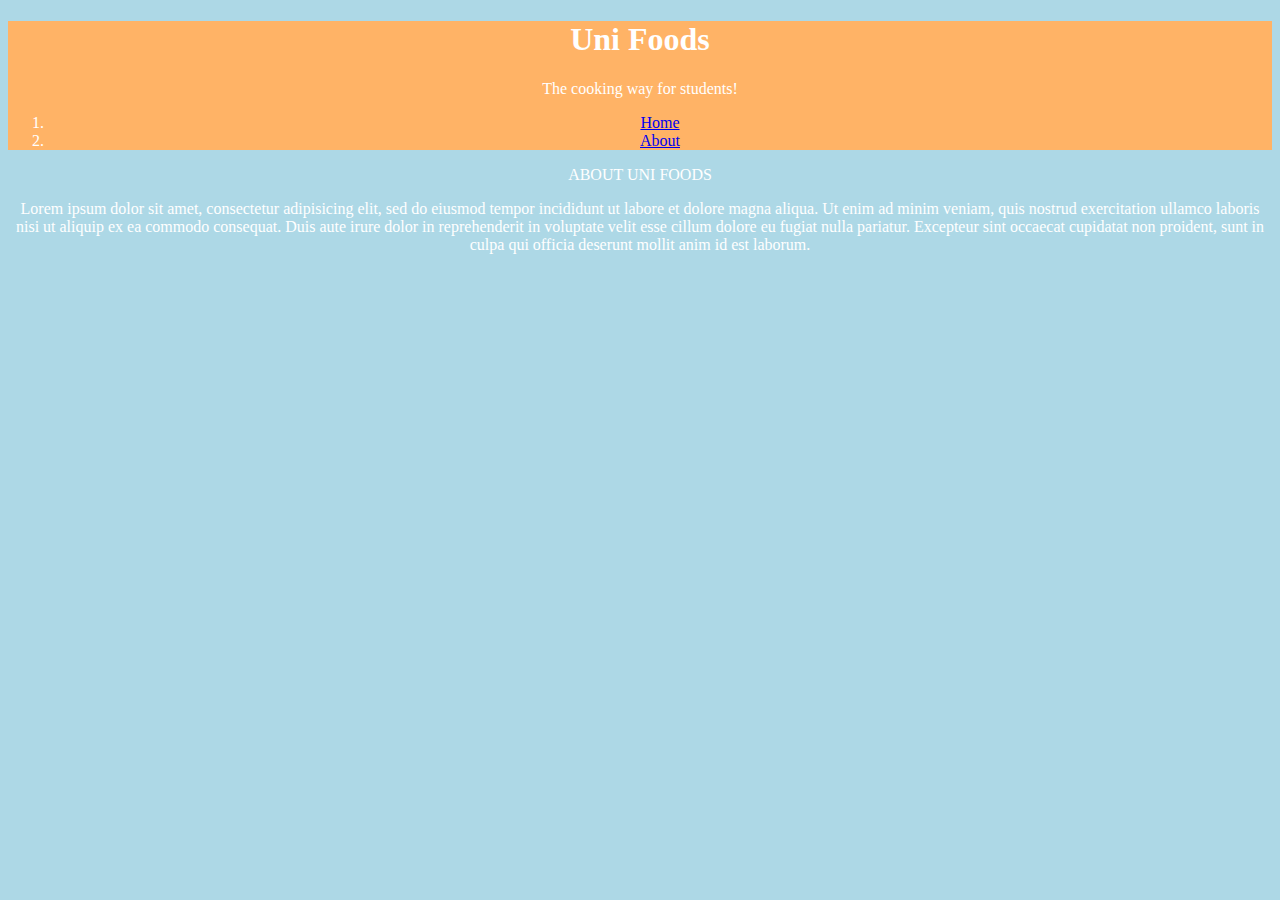
==== page.html @ a7ef0a89 "header and about page" ====
<!DOCTYPE html>
<!-- <p>THIS IS THE ABOUT PAGE</p> -->
<html lang="en" dir="ltr">
  <head>
    <link rel="stylesheet" href="https://stackpath.bootstrapcdn.com/bootstrap/4.1.3/css/bootstrap.min.css" integrity="sha384-MCw98/SFnGE8fJT3GXwEOngsV7Zt27NXFoaoApmYm81iuXoPkFOJwJ8ERdknLPMO" crossorigin="anonymous">

    <script src="https://code.jquery.com/jquery-3.3.1.slim.min.js" integrity="sha384-q8i/X+965DzO0rT7abK41JStQIAqVgRVzpbzo5smXKp4YfRvH+8abtTE1Pi6jizo" crossorigin="anonymous"></script>
    <script src="https://cdnjs.cloudflare.com/ajax/libs/popper.js/1.14.3/umd/popper.min.js" integrity="sha384-ZMP7rVo3mIykV+2+9J3UJ46jBk0WLaUAdn689aCwoqbBJiSnjAK/l8WvCWPIPm49" crossorigin="anonymous"></script>
    <script src="https://stackpath.bootstrapcdn.com/bootstrap/4.1.3/js/bootstrap.min.js" integrity="sha384-ChfqqxuZUCnJSK3+MXmPNIyE6ZbWh2IMqE241rYiqJxyMiZ6OW/JmZQ5stwEULTy" crossorigin="anonymous"></script>
    <meta charset="utf-8">

    <meta name="viewport" content="width=device-width, initial-scale=1, shrink-to-fit=no">

    <link rel="stylesheet" type="text/css" href="css/styles.css">
    <title>Uni Foods</title>
  </head>
  <body>
    <div class="container" id="header">
      <h1>Uni Foods</h1>
      <p>The cooking way for students!</p>
      <nav aria-label="breadcrumb">
        <ol class="breadcrumb">
          <li class="breadcrumb-item"><a href="index.html">Home</a></li>
          <li class="breadcrumb-item"><a href="page.html">About</a></li>
        </ol>
      </nav>
    </div>
    <p>ABOUT UNI FOODS</p>
    <p>Lorem ipsum dolor sit amet, consectetur adipisicing elit, sed do eiusmod tempor incididunt ut labore et dolore magna aliqua. Ut enim ad minim veniam, quis nostrud exercitation ullamco laboris nisi ut aliquip ex ea commodo consequat. Duis aute irure dolor in reprehenderit in voluptate velit esse cillum dolore eu fugiat nulla pariatur. Excepteur sint occaecat cupidatat non proident, sunt in culpa qui officia deserunt mollit anim id est laborum.
---- css/styles.css ----
body {
    text-align: center;
    background: lightblue;
    color: white;
    font-family; helvetica;
  }
*#header{
  background-color: #ffb366
}
*#recipies{
  display: inline-flex;
  height: 800px
  flex-direction: row;
  flex-wrap: wrap;
  justify-content: space-evenly;
  align-content: space-around;
  align-items: stretch;
}
*#food{
  margin: auto;
  background-color: #ffb366;
}
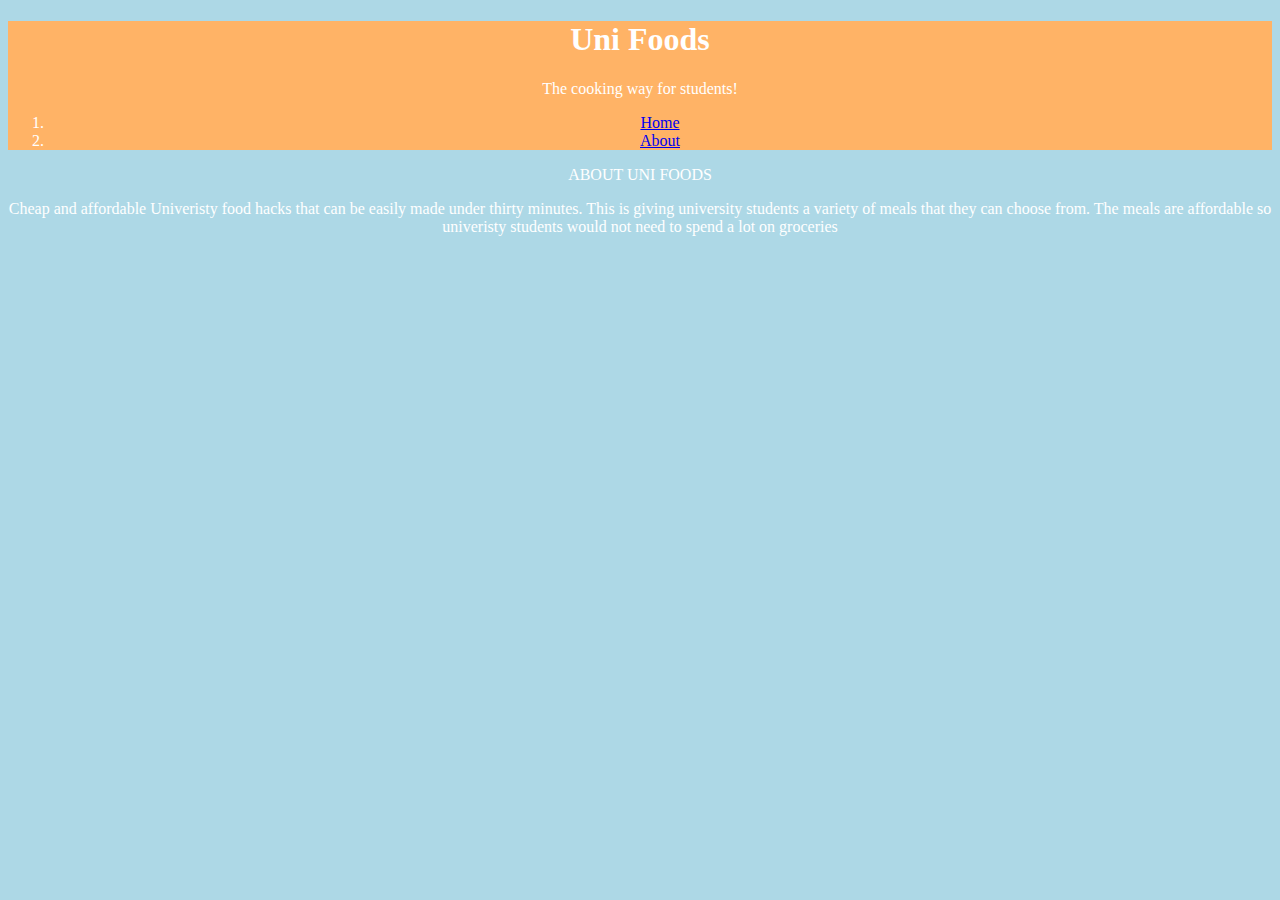
==== commit 1c729248: "changes" ====
--- a/page.html
+++ b/page.html
@@ -26,4 +26,4 @@
       </nav>
     </div>
     <p>ABOUT UNI FOODS</p>
-    <p>Lorem ipsum dolor sit amet, consectetur adipisicing elit, sed do eiusmod tempor incididunt ut labore et dolore magna aliqua. Ut enim ad minim veniam, quis nostrud exercitation ullamco laboris nisi ut aliquip ex ea commodo consequat. Duis aute irure dolor in reprehenderit in voluptate velit esse cillum dolore eu fugiat nulla pariatur. Excepteur sint occaecat cupidatat non proident, sunt in culpa qui officia deserunt mollit anim id est laborum.
+    <p> Cheap and affordable Univeristy food hacks that can be easily made under thirty minutes. This is giving university students a variety of meals that they can choose from. The meals are affordable so univeristy students would not need to spend a lot on groceries</p>
--- a/css/styles.css
+++ b/css/styles.css
@@ -20,3 +20,7 @@
   margin: auto;
   background-color: #ffb366;
 }
+*#card-body{
+  color: black;
+  background-color: #ffb366;
+}
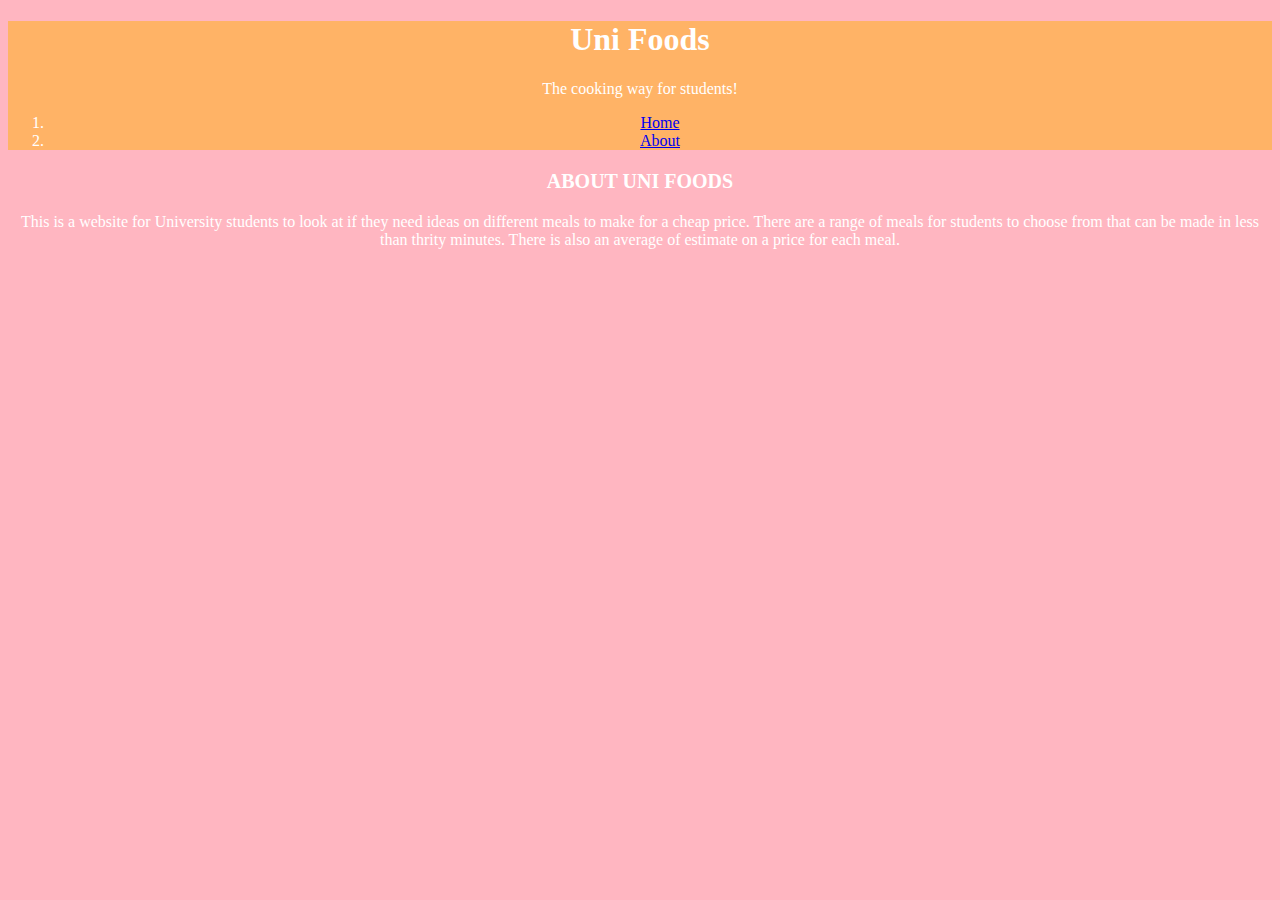
==== commit 7d725543: "about page" ====
--- a/page.html
+++ b/page.html
@@ -25,5 +25,12 @@
         </ol>
       </nav>
     </div>
-    <p>ABOUT UNI FOODS</p>
-    <p> Cheap and affordable Univeristy food hacks that can be easily made under thirty minutes. This is giving university students a variety of meals that they can choose from. The meals are affordable so univeristy students would not need to spend a lot on groceries</p>
+    <h3>ABOUT UNI FOODS</h3>
+    <p> This is a website for University students to look at if they need ideas on different meals to make for a cheap price. There are a range of meals for students to choose from that can be made in less than thrity minutes. There is also an average of estimate on a price for each meal. </p>
+<style>
+body {
+  background-color:#FFB6C1;
+}
+h3{
+  font-size:20px;
+}
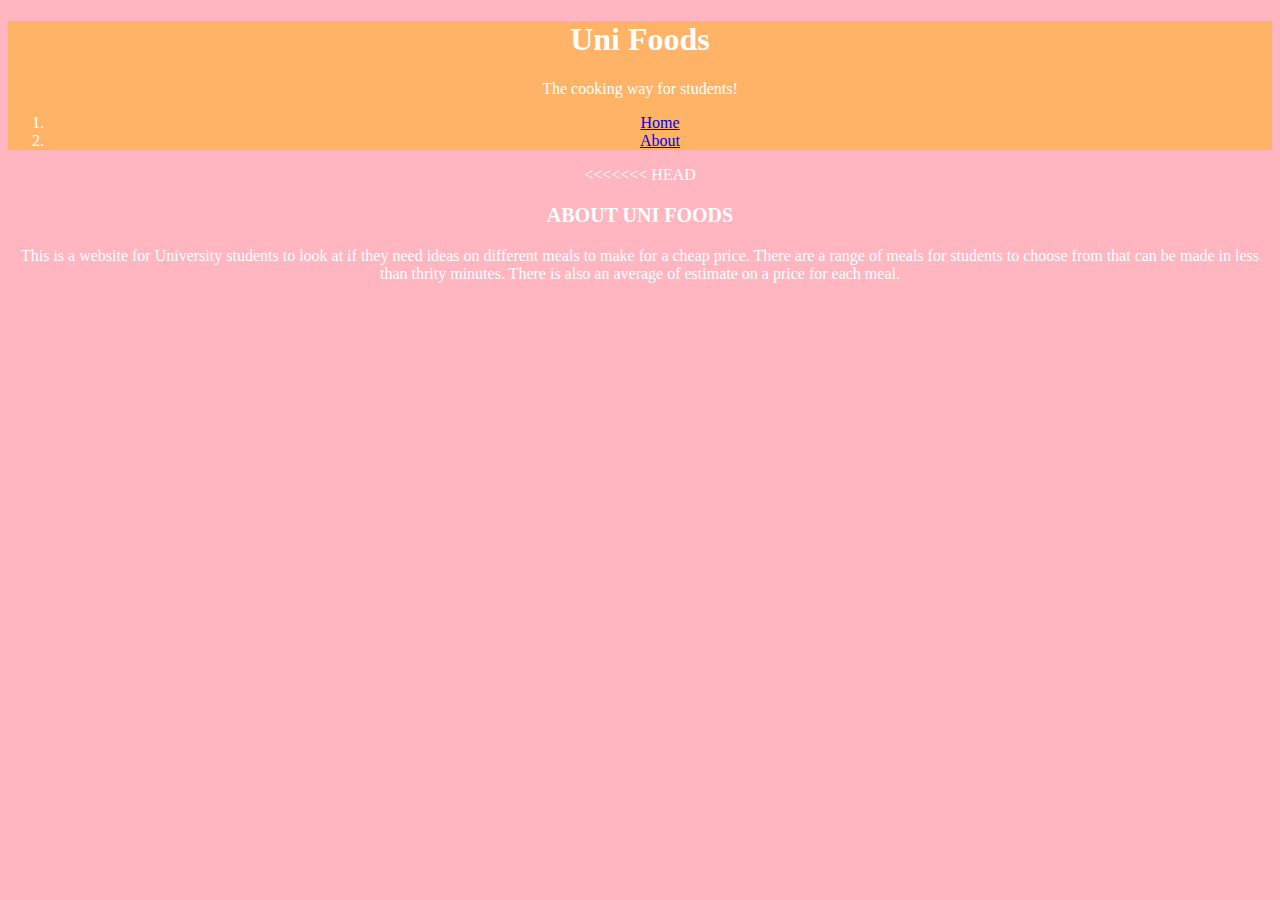
==== commit 8bf797ac: "changes" ====
--- a/page.html
+++ b/page.html
@@ -25,6 +25,7 @@
         </ol>
       </nav>
     </div>
+<<<<<<< HEAD
     <h3>ABOUT UNI FOODS</h3>
     <p> This is a website for University students to look at if they need ideas on different meals to make for a cheap price. There are a range of meals for students to choose from that can be made in less than thrity minutes. There is also an average of estimate on a price for each meal. </p>
 <style>
@@ -34,3 +35,7 @@
 h3{
   font-size:20px;
 }
+=======
+    <p>ABOUT UNI FOODS</p>
+    <p>Lorem ipsum dolor sit amet, consectetur adipisicing elit, sed do eiusmod tempor incididunt ut labore et dolore magna aliqua. Ut enim ad minim veniam, quis nostrud exercitation ullamco laboris nisi ut aliquip ex ea commodo consequat. Duis aute irure dolor in reprehenderit in voluptate velit esse cillum dolore eu fugiat nulla pariatur. Excepteur sint occaecat cupidatat non proident, sunt in culpa qui officia deserunt mollit anim id est laborum.
+>>>>>>> master
--- a/css/styles.css
+++ b/css/styles.css
@@ -20,7 +20,3 @@
   margin: auto;
   background-color: #ffb366;
 }
-*#card-body{
-  color: black;
-  background-color: #ffb366;
-}
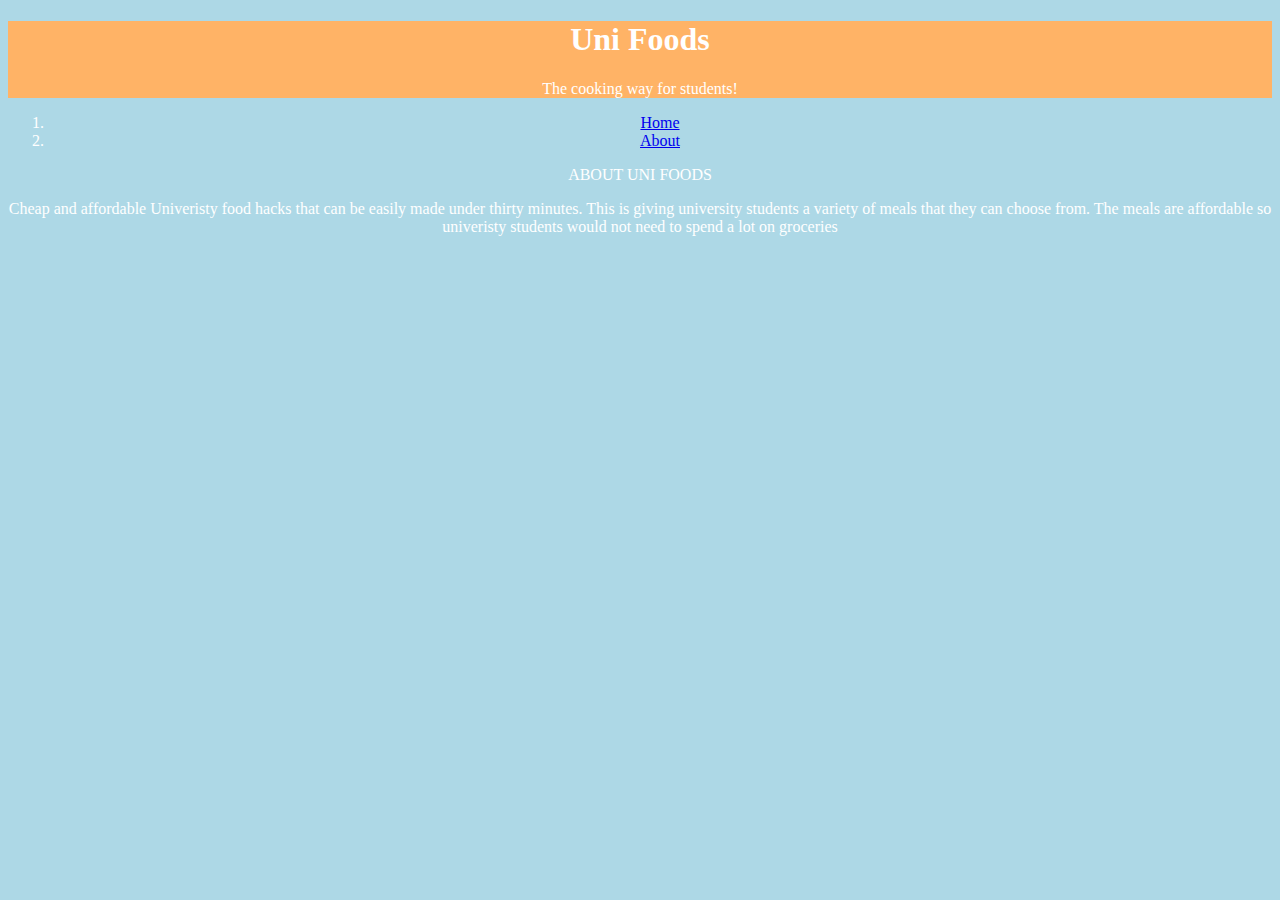
==== commit 75821d6a: "buttons" ====
--- a/page.html
+++ b/page.html
@@ -15,9 +15,12 @@
     <title>Uni Foods</title>
   </head>
   <body>
-    <div class="container" id="header">
-      <h1>Uni Foods</h1>
-      <p>The cooking way for students!</p>
+    <div class="jumbotron jumbotron-fluid" id="header">
+      <div class="container">
+        <h1 class="display-4">Uni Foods</h1>
+        <p class="lead">The cooking way for students!</p>
+      </div>
+    </div>
       <nav aria-label="breadcrumb">
         <ol class="breadcrumb">
           <li class="breadcrumb-item"><a href="index.html">Home</a></li>
@@ -25,17 +28,5 @@
         </ol>
       </nav>
     </div>
-<<<<<<< HEAD
-    <h3>ABOUT UNI FOODS</h3>
-    <p> This is a website for University students to look at if they need ideas on different meals to make for a cheap price. There are a range of meals for students to choose from that can be made in less than thrity minutes. There is also an average of estimate on a price for each meal. </p>
-<style>
-body {
-  background-color:#FFB6C1;
-}
-h3{
-  font-size:20px;
-}
-=======
     <p>ABOUT UNI FOODS</p>
-    <p>Lorem ipsum dolor sit amet, consectetur adipisicing elit, sed do eiusmod tempor incididunt ut labore et dolore magna aliqua. Ut enim ad minim veniam, quis nostrud exercitation ullamco laboris nisi ut aliquip ex ea commodo consequat. Duis aute irure dolor in reprehenderit in voluptate velit esse cillum dolore eu fugiat nulla pariatur. Excepteur sint occaecat cupidatat non proident, sunt in culpa qui officia deserunt mollit anim id est laborum.
->>>>>>> master
+    <p> Cheap and affordable Univeristy food hacks that can be easily made under thirty minutes. This is giving university students a variety of meals that they can choose from. The meals are affordable so univeristy students would not need to spend a lot on groceries</p>
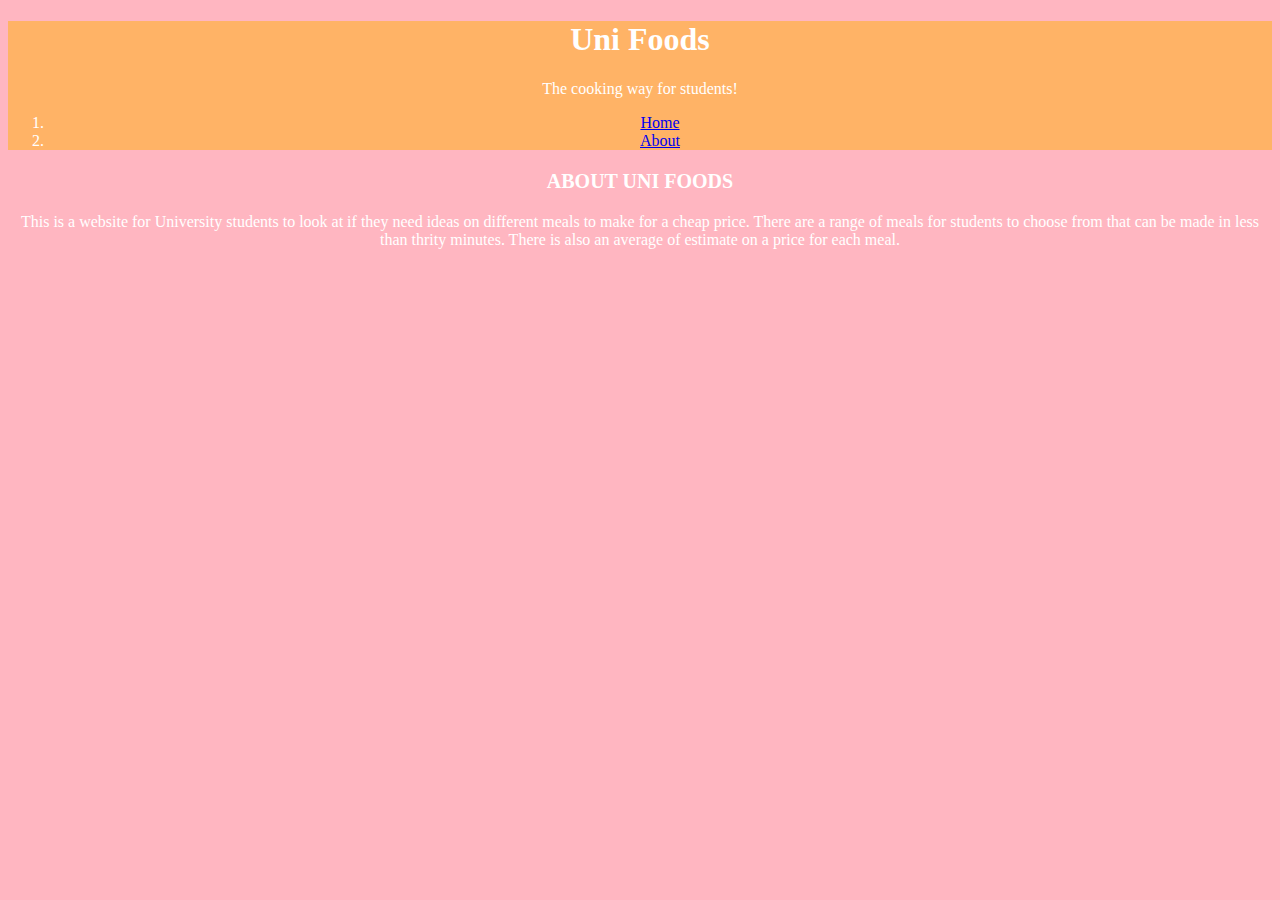
==== commit 2ee00352: "about food" ====
--- a/page.html
+++ b/page.html
@@ -15,12 +15,9 @@
     <title>Uni Foods</title>
   </head>
   <body>
-    <div class="jumbotron jumbotron-fluid" id="header">
-      <div class="container">
-        <h1 class="display-4">Uni Foods</h1>
-        <p class="lead">The cooking way for students!</p>
-      </div>
-    </div>
+    <div class="container" id="header">
+      <h1>Uni Foods</h1>
+      <p>The cooking way for students!</p>
       <nav aria-label="breadcrumb">
         <ol class="breadcrumb">
           <li class="breadcrumb-item"><a href="index.html">Home</a></li>
@@ -28,5 +25,16 @@
         </ol>
       </nav>
     </div>
-    <p>ABOUT UNI FOODS</p>
-    <p> Cheap and affordable Univeristy food hacks that can be easily made under thirty minutes. This is giving university students a variety of meals that they can choose from. The meals are affordable so univeristy students would not need to spend a lot on groceries</p>
+    <h3>ABOUT UNI FOODS</h3>
+    <p> This is a website for University students to look at if they need ideas on different meals to make for a cheap price. There are a range of meals for students to choose from that can be made in less than thrity minutes. There is also an average of estimate on a price for each meal. </p>
+<style>
+body {
+  background-color:#FFB6C1;
+  text-align:center;
+  background-image:url("3182.jpg");
+}
+h3{
+  font-size:20px;
+  text-align:center;
+}
+</style>
--- a/css/styles.css
+++ b/css/styles.css
@@ -20,3 +20,13 @@
   margin: auto;
   background-color: #ffb366;
 }
+*#card-body{
+  color: black;
+  background-color: #ffb366;
+}
+<style>
+p {
+  color: rgb(255, 0, 0);
+  font-size: 15px;
+  text-align:center;
+}
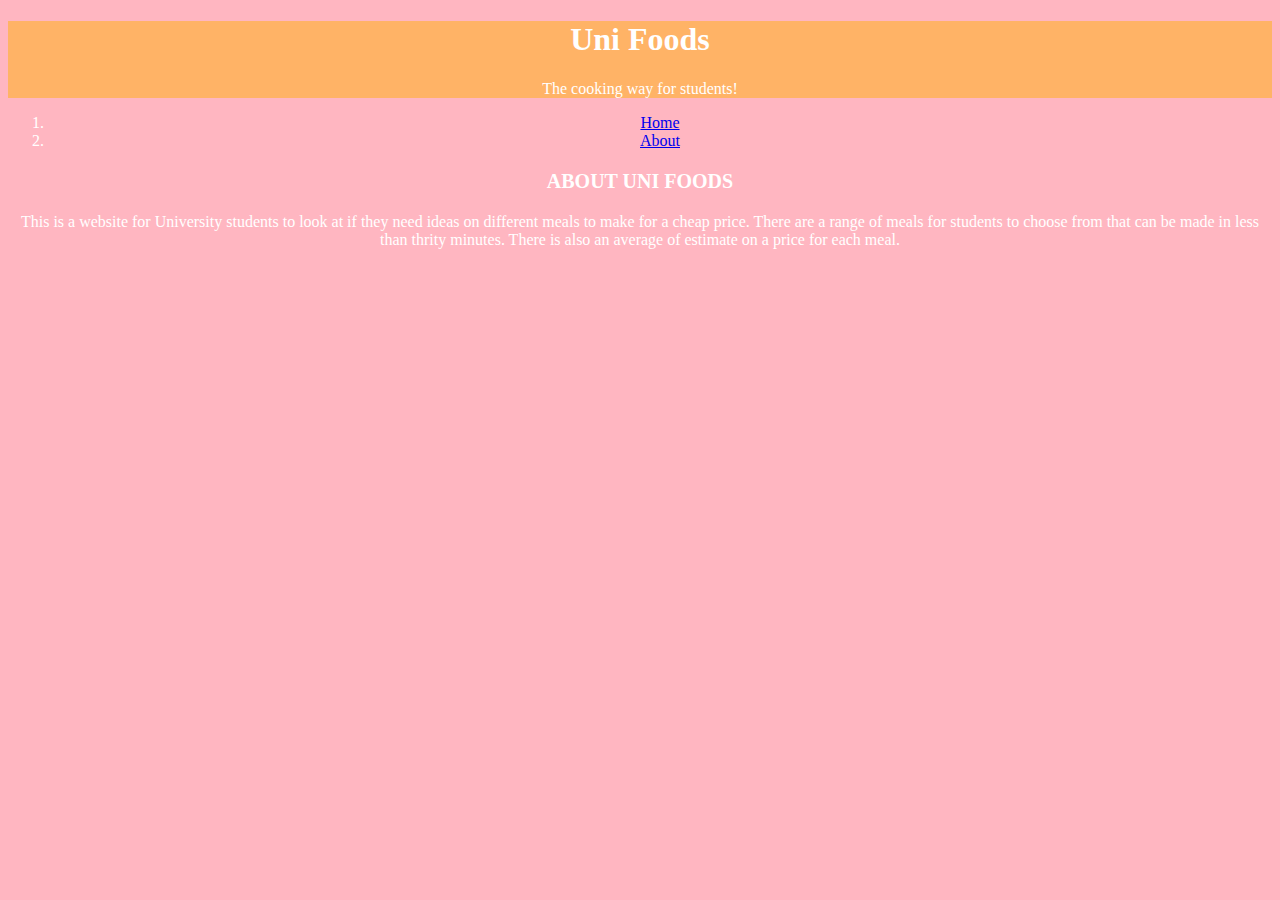
==== commit 1bdd53c4: "jumbotron about page" ====
--- a/page.html
+++ b/page.html
@@ -15,9 +15,12 @@
     <title>Uni Foods</title>
   </head>
   <body>
-    <div class="container" id="header">
-      <h1>Uni Foods</h1>
-      <p>The cooking way for students!</p>
+    <div class="jumbotron jumbotron-fluid" id="header">
+      <div class="container">
+        <h1 class="display-4">Uni Foods</h1>
+        <p class="lead">The cooking way for students!</p>
+      </div>
+    </div>
       <nav aria-label="breadcrumb">
         <ol class="breadcrumb">
           <li class="breadcrumb-item"><a href="index.html">Home</a></li>
--- a/css/styles.css
+++ b/css/styles.css
@@ -24,9 +24,3 @@
   color: black;
   background-color: #ffb366;
 }
-<style>
-p {
-  color: rgb(255, 0, 0);
-  font-size: 15px;
-  text-align:center;
-}
